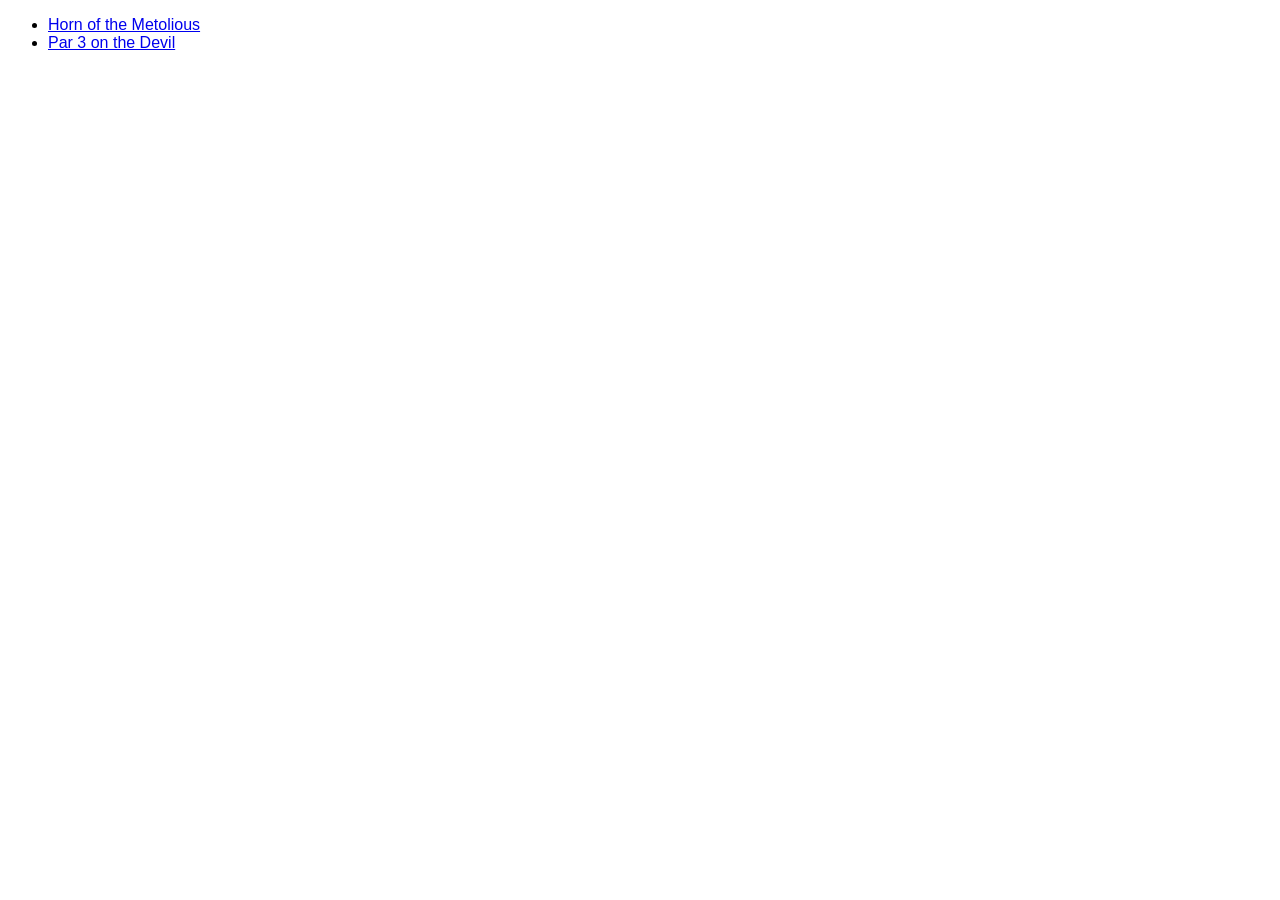
==== src/index.html @ 322f5f15 "add files from initial d3 chart work" ====
<!DOCTYPE html>
<html>
<head>
<meta charset="utf-8">  
<link rel="stylesheet" href="./lib/site/site.css">
</head>
<body>  
  <ul>
    <li><a href="1001.html">Horn of the Metolious</a></li>
    <li><a href="1002.html">Par 3 on the Devil</a></li>
  </ul>
</body>
</html>
---- src/lib/site/site.css ----
body
{
    font-family: 'Helvetica', 'Arial', sans-serif;
    font-size: 12pt;    
}

.route-map {
    width:1020px; 
    height:720px;
    border: 2px solid #777;
    border-radius: 3px;
}
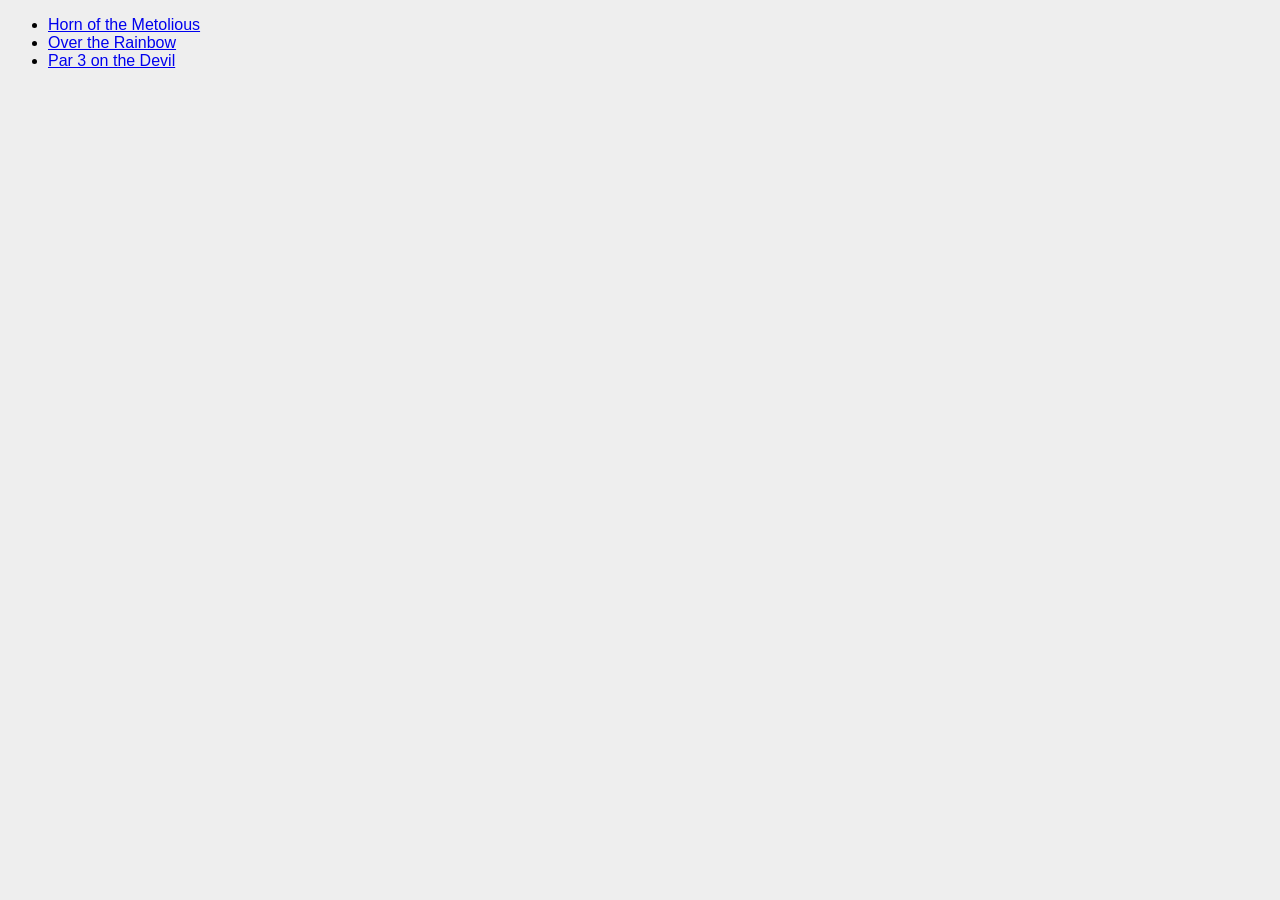
==== commit 35d1a2b1: "add a route" ====
--- a/src/index.html
+++ b/src/index.html
@@ -7,7 +7,8 @@
 <body>  
   <ul>
     <li><a href="1001.html">Horn of the Metolious</a></li>
-    <li><a href="1002.html">Par 3 on the Devil</a></li>
+    <li><a href="1002.html">Over the Rainbow</a></li>
+    <li><a href="1003.html">Par 3 on the Devil</a></li>
   </ul>
 </body>
 </html>
--- a/src/lib/site/site.css
+++ b/src/lib/site/site.css
@@ -1,12 +1,13 @@
 body
 {
     font-family: 'Helvetica', 'Arial', sans-serif;
-    font-size: 12pt;    
+    font-size: 12pt;  
+    background-color: #eee;  
 }
 
 .route-map {
-    width:1020px; 
+    width: 90%; 
     height:720px;
     border: 2px solid #777;
-    border-radius: 3px;
+    border-radius: 5px;
 }
